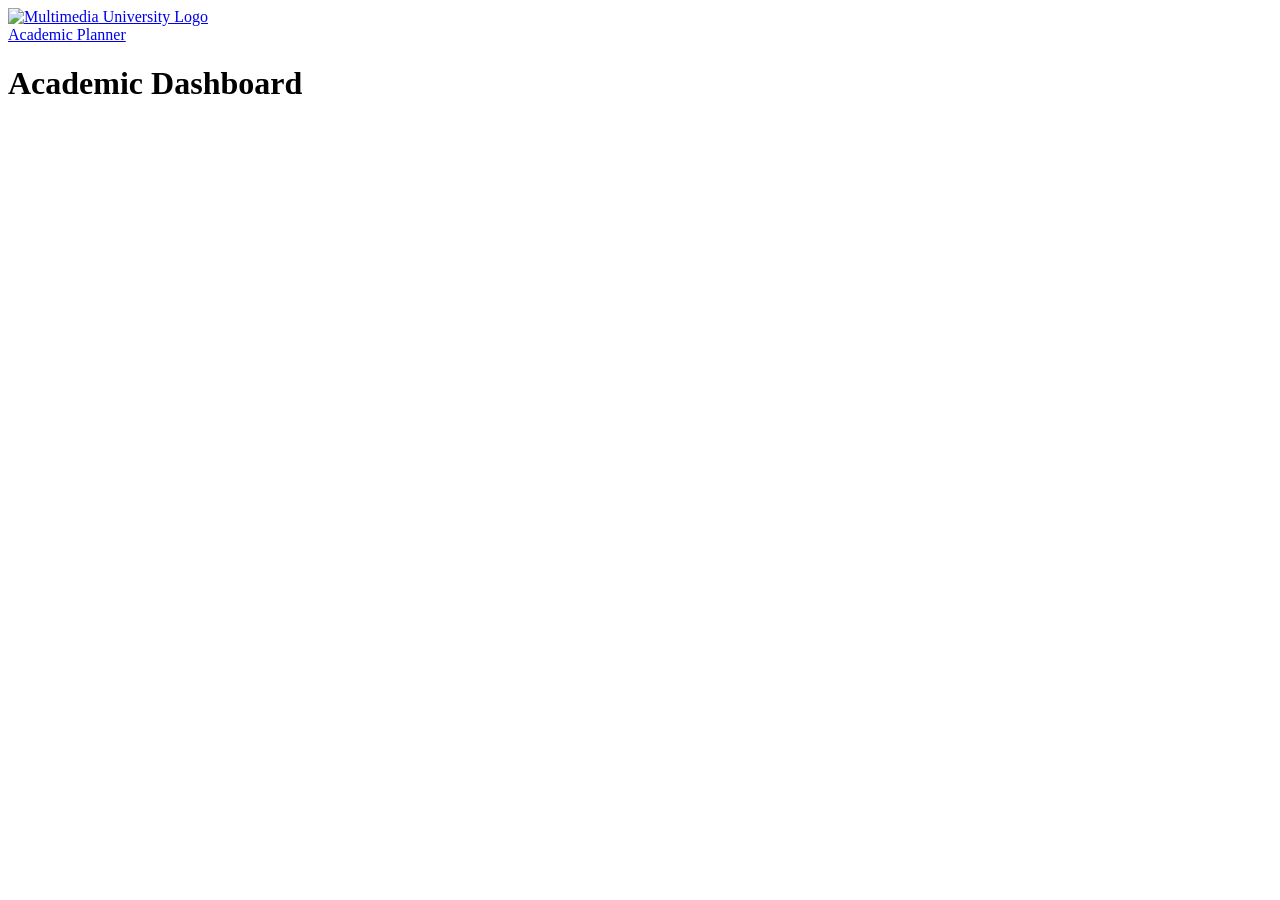
==== webapp/html/dashboard.html @ 972411b2 "Add branded header, subject icons, grade badges, and the edit/delete modal" ====
<html>
    <head>
        <title>Dashboard</title>
        <link rel="stylesheet" href="html/css/style.css">
        <meta charset="UTF-8">
        <meta name="viewport" content="width=device-width, initial-scale=1.0">
        <link rel="icon" type="image/png" href="/html/logo-mmu2x.png">
        <link href="https://fonts.googleapis.com/css2?family=Inter:wght@400;500;600;700&display=swap" rel="stylesheet">
    </head>
    <body>

 <header>
  <a href="/dashboard" class="logo-container">
    <img src="/html/logo-mmu2x.png" alt="Multimedia University Logo" class="logo-img">
    <div class="logo-divider"></div>
    <span class="logo-subtitle">Academic Planner</span>
  </a>
  <nav class="nav-links" id="nav"></nav>
</header>

  <h1>Academic Dashboard</h1>

  <div id="subjects-list"></div>
  <div id="summary" class="card"></div>
    </body>
    <script src="/html/js/api.js"></script>
    <script>
        function colorFor(score) {
  if (score >= 70) return "green";
  if (score >= 50) return "yellow";
  return "red";
}

async function loadDashboard() {
  const data = await apiGet("/api/dashboard");
  const list = document.getElementById("subjects-list");
  list.innerHTML = "";

  if (data.subjects.length === 0) {
    list.innerHTML = "<p>No subjects yet — add one in the Subjects tab.</p>";
  }

  data.subjects.forEach((s) => {
    const row = document.createElement("div");
    row.className = "card";
    const pct = Math.max(0, Math.min(s.score, 100));
    row.innerHTML = `
       <b><span class="subject-icon">${iconForSubject(s.name)}</span>${s.name} (${s.code})</b>
      — ${s.score.toFixed(1)}%
      <span class="grade-badge" style="background:${badgeColorFor(s.letter)}">${s.letter}</span>
      <div class="progress-bar-bg">
        <div class="progress-bar-fill" style="width:${pct}%; background:${colorFor(s.score)}"></div>
      </div>
  <p class="comparison-text">${comparisonText}</p>
`;
    list.appendChild(row);
  });

  const summary = document.getElementById("summary");
  if (data.subjects.length === 0) {
    summary.innerHTML = "";
    return;
  }
  summary.innerHTML = `
    <p><b>Overall Average: ${data.average.toFixed(1)}%</b></p>
    ${data.highest ? `<p>Highest: ${data.highest.name} - ${data.highest.score.toFixed(1)}%</p>` : ""}
    ${data.lowest ? `<p>Lowest: ${data.lowest.name} - ${data.lowest.score.toFixed(1)}%</p>` : ""}
  `;
}

document.addEventListener("DOMContentLoaded", async () => {
  const user = await requireAuth();
  if (!user) return;
  await loadDashboard();
});
    </script>
</html>
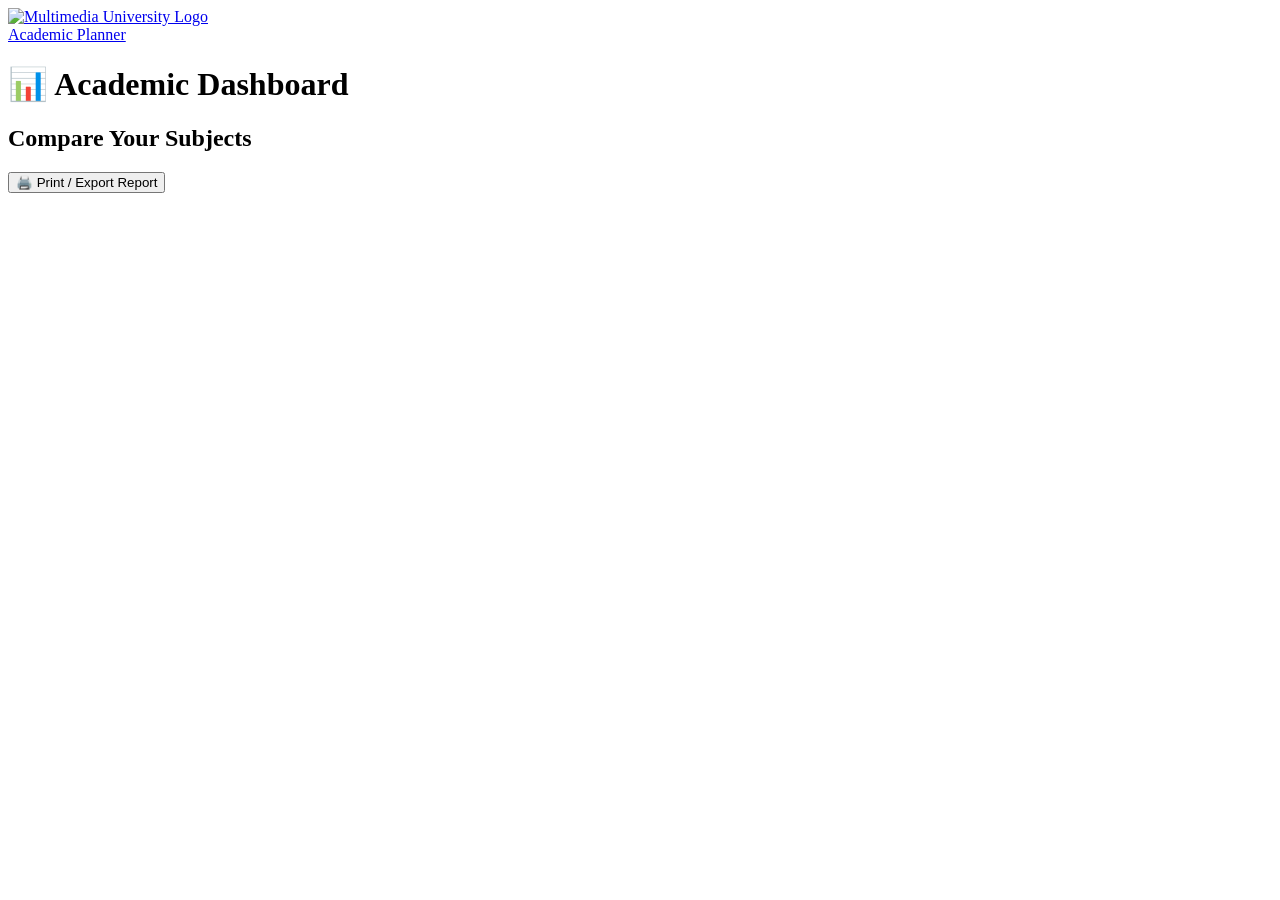
==== commit 1a534bab: "Add peer percentile comparison and overall class rank" ====
--- a/webapp/html/dashboard.html
+++ b/webapp/html/dashboard.html
@@ -9,7 +9,7 @@
     </head>
     <body>
 
- <header>
+<header>
   <a href="/dashboard" class="logo-container">
     <img src="/html/logo-mmu2x.png" alt="Multimedia University Logo" class="logo-img">
     <div class="logo-divider"></div>
@@ -18,60 +18,132 @@
   <nav class="nav-links" id="nav"></nav>
 </header>
 
-  <h1>Academic Dashboard</h1>
+<h1>📊 Academic Dashboard</h1>
+<div id="insight" class="insight-banner" hidden></div>
+<div id="summary" class="stats-row"></div>
+<div id="subjects-list"></div>
+<h2>Compare Your Subjects</h2>
+<div id="subject-chart" class="card"></div>
+<button id="print-btn" class="no-print">🖨️ Print / Export Report</button>
 
-  <div id="subjects-list"></div>
-  <div id="summary" class="card"></div>
     </body>
-    <script src="/html/js/api.js"></script>
-    <script>
-        function colorFor(score) {
-  if (score >= 70) return "green";
-  if (score >= 50) return "yellow";
-  return "red";
-}
-
-async function loadDashboard() {
-  const data = await apiGet("/api/dashboard");
-  const list = document.getElementById("subjects-list");
-  list.innerHTML = "";
-
-  if (data.subjects.length === 0) {
-    list.innerHTML = "<p>No subjects yet — add one in the Subjects tab.</p>";
+  <script src="/html/js/api.js"></script>
+<script>
+  function colorFor(score) {
+    if (score >= 70) return "green";
+    if (score >= 50) return "yellow";
+    return "red";
   }
 
-  data.subjects.forEach((s) => {
-    const row = document.createElement("div");
-    row.className = "card";
-    const pct = Math.max(0, Math.min(s.score, 100));
-    row.innerHTML = `
-       <b><span class="subject-icon">${iconForSubject(s.name)}</span>${s.name} (${s.code})</b>
-      — ${s.score.toFixed(1)}%
-      <span class="grade-badge" style="background:${badgeColorFor(s.letter)}">${s.letter}</span>
-      <div class="progress-bar-bg">
-        <div class="progress-bar-fill" style="width:${pct}%; background:${colorFor(s.score)}"></div>
+  function renderSubjectChart(subjects) {
+    const chart = document.getElementById("subject-chart");
+    if (!chart) return;
+    if (subjects.length === 0) {
+      chart.innerHTML = "";
+      return;
+    }
+    chart.innerHTML = subjects.map((s) => `
+      <div class="chart-row">
+        <span class="chart-label">${iconForSubject(s.name)} ${s.name}</span>
+        <div class="chart-bar-bg">
+          <div class="chart-bar-fill" style="width:${Math.max(0, Math.min(s.score, 100))}%; background:${colorFor(s.score)}"></div>
+        </div>
+        <span class="chart-value">${s.score.toFixed(0)}%</span>
       </div>
-  <p class="comparison-text">${comparisonText}</p>
-`;
-    list.appendChild(row);
+    `).join("");
+  }
+
+  async function loadDashboard() {
+    const data = await apiGet("/api/dashboard");
+
+    // 1. Render Subjects List
+    const list = document.getElementById("subjects-list");
+    if (list) {
+      list.innerHTML = "";
+      if (data.subjects.length === 0) {
+        list.innerHTML = "<p>No subjects yet — add one in the Subjects tab.</p>";
+      } else {
+        data.subjects.forEach((s) => {
+          const row = document.createElement("div");
+          row.className = "card";
+          const pct = Math.max(0, Math.min(s.score, 100));
+
+          // Builds comparison sentence if higher_than_percent exists
+          const comparisonText = s.higher_than_percent != null 
+            ? `Higher than ${s.higher_than_percent}% of students` 
+            : "";
+
+          row.innerHTML = `
+            <b><span class="subject-icon">${iconForSubject(s.name)}</span>${s.name} (${s.code})</b>
+            — ${s.score.toFixed(1)}%
+            <span class="grade-badge" style="background:${badgeColorFor(s.letter)}">${s.letter}</span>
+            <div class="progress-bar-bg">
+              <div class="progress-bar-fill" style="width:${pct}%; background:${colorFor(s.score)}"></div>
+            </div>
+            ${comparisonText ? `<p class="comparison-text">${comparisonText}</p>` : ""}
+          `;
+          list.appendChild(row);
+        });
+      }
+    }
+
+    // 2. Render Insight Box
+    const insight = document.getElementById("insight");
+    if (insight) {
+      if (data.subjects.length === 0) {
+        insight.hidden = true;
+      } else {
+        insight.hidden = false;
+        insight.textContent = data.insight;
+      }
+    }
+
+    // 3. Render Stat Cards Summary
+    const summary = document.getElementById("summary");
+    if (summary) {
+      if (data.subjects.length === 0) {
+        summary.innerHTML = "";
+      } else {
+        summary.innerHTML = `
+          <div class="stat-card">
+            <div class="stat-label">Overall Average</div>
+            <div class="stat-ring" style="--pct:${data.average}">
+              <div class="stat-ring-inner">${data.average.toFixed(0)}%</div>
+            </div>
+          </div>
+          <div class="stat-card">
+            <div class="stat-label">Class Rank</div>
+            <div class="stat-value">#${data.rank}</div>
+            <div class="stat-sub">out of ${data.class_size} students</div>
+          </div>
+          <div class="stat-card">
+            <div class="stat-label">Highest Subject</div>
+            <div class="stat-value" style="font-size:20px">${data.highest ? iconForSubject(data.highest.name) + " " + data.highest.name : "-"}</div>
+            <div class="stat-sub">${data.highest ? data.highest.score.toFixed(1) + "%" : ""}</div>
+          </div>
+          <div class="stat-card">
+            <div class="stat-label">Lowest Subject</div>
+            <div class="stat-value" style="font-size:20px">${data.lowest ? iconForSubject(data.lowest.name) + " " + data.lowest.name : "-"}</div>
+            <div class="stat-sub">${data.lowest ? data.lowest.score.toFixed(1) + "%" : ""}</div>
+          </div>
+        `;
+      }
+    }
+
+    // 4. Render Chart
+    renderSubjectChart(data.subjects);
+  }
+
+  document.addEventListener("DOMContentLoaded", async () => {
+    const user = await requireAuth();
+    if (!user) return;
+    await loadDashboard();
+
+    // Attach print button handler if element exists
+    const printBtn = document.getElementById("print-btn");
+    if (printBtn) {
+      printBtn.addEventListener("click", () => window.print());
+    }
   });
-
-  const summary = document.getElementById("summary");
-  if (data.subjects.length === 0) {
-    summary.innerHTML = "";
-    return;
-  }
-  summary.innerHTML = `
-    <p><b>Overall Average: ${data.average.toFixed(1)}%</b></p>
-    ${data.highest ? `<p>Highest: ${data.highest.name} - ${data.highest.score.toFixed(1)}%</p>` : ""}
-    ${data.lowest ? `<p>Lowest: ${data.lowest.name} - ${data.lowest.score.toFixed(1)}%</p>` : ""}
-  `;
-}
-
-document.addEventListener("DOMContentLoaded", async () => {
-  const user = await requireAuth();
-  if (!user) return;
-  await loadDashboard();
-});
-    </script>
+</script>
 </html>
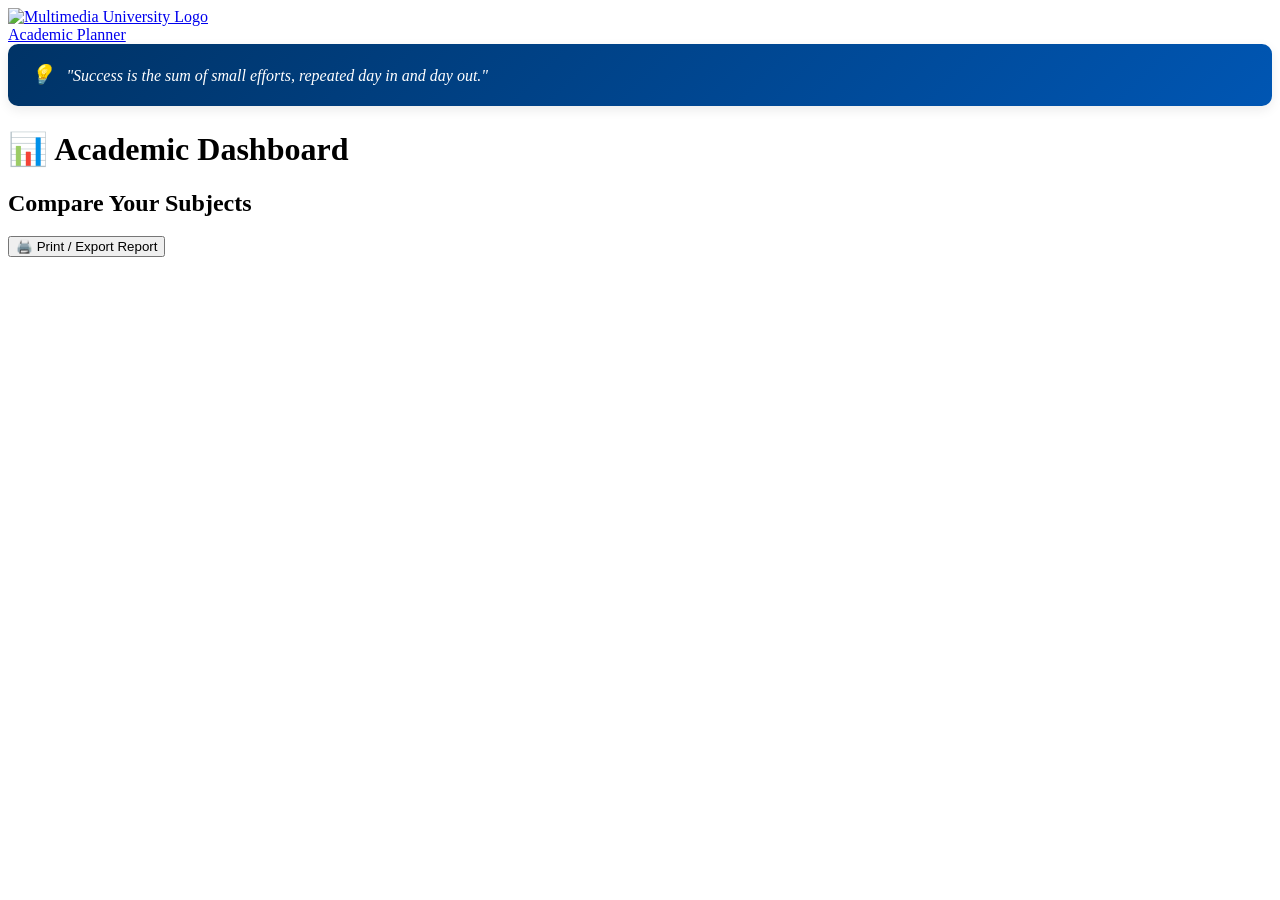
==== commit 7511b1a6: "add motivational quote" ====
--- a/webapp/html/dashboard.html
+++ b/webapp/html/dashboard.html
@@ -6,6 +6,24 @@
         <meta name="viewport" content="width=device-width, initial-scale=1.0">
         <link rel="icon" type="image/png" href="/html/logo-mmu2x.png">
         <link href="https://fonts.googleapis.com/css2?family=Inter:wght@400;500;600;700&display=swap" rel="stylesheet">
+      <style>
+            .banner-card {
+                background: linear-gradient(135deg, #003366 0%, #0056b3 100%);
+                color: #ffffff;
+                padding: 1.1rem 1.4rem;
+                border-radius: 10px;
+                margin-bottom: 1.5rem;
+                box-shadow: 0 4px 12px rgba(0, 0, 0, 0.08);
+                display: flex;
+                align-items: center;
+            }
+
+            .banner-quote {
+                font-style: italic;
+                font-size: 1rem;
+                line-height: 1.4;
+            }
+        </style>
     </head>
     <body>
 
@@ -18,9 +36,23 @@
   <nav class="nav-links" id="nav"></nav>
 </header>
 
+<!--Motivational Quote Banner-->
+<div id="quote-banner" class="banner-card">
+    <div class="banner-quote">
+        <span style="font-size: 1.2rem; margin-right: 8px;">💡</span>
+        <span id="motivational-quote">"Loading daily motivation..."</span>
+    </div>
+</div>
+
 <h1>📊 Academic Dashboard</h1>
 <div id="insight" class="insight-banner" hidden></div>
+<div id="quickwin" class="quickwin-banner" hidden></div>
+<div id="badges" class="badges-row"></div>
 <div id="summary" class="stats-row"></div>
+<div id="attention-section" hidden>
+  <h2>📝 What Needs Attention</h2>
+  <div id="attention-list" class="card"></div>
+</div>
 <div id="subjects-list"></div>
 <h2>Compare Your Subjects</h2>
 <div id="subject-chart" class="card"></div>
@@ -29,6 +61,80 @@
     </body>
   <script src="/html/js/api.js"></script>
 <script>
+
+  function initBanner() {
+  const quotes = [
+    "Success is the sum of small efforts, repeated day in and day out.",
+    "Believe you can and you're halfway there.",
+    "Your hard work in this trimester will pay off!",
+    "Focus on progress, not perfection.",
+    "The secret of getting ahead is getting started.",
+    "Don't stop until you're proud of your work.",
+    "Small daily improvements over time lead to stunning results."
+  ];
+
+  // Pick a random quote index on every dashboard load
+  const randomQuote = quotes[Math.floor(Math.random() * quotes.length)];
+  const quoteElement = document.getElementById("motivational-quote");
+  if (quoteElement) {
+    quoteElement.textContent = `"${randomQuote}"`;
+  }
+}
+
+
+  function renderBadges(data) {
+    const badgesEl = document.getElementById("badges");
+    const badges = [];
+
+    if (data.subjects.some((s) => s.higher_than_percent === 100)) {
+      badges.push("🥇 Top of the Class");
+    }
+    if (data.subjects.length > 0 && data.subjects.every((s) => s.score >= 70)) {
+      badges.push("🌟 Well-Rounded");
+    }
+    if (data.class_size > 1 && data.rank / data.class_size <= 0.34) {
+      badges.push("🎯 Top Third");
+    }
+
+    badgesEl.innerHTML = badges.map((b) => `<span class="achievement-badge">${b}</span>`).join("");
+  }
+
+  function renderQuickWin(quickWin) {
+    const el = document.getElementById("quickwin");
+    if (!quickWin || quickWin.status === "already_first") {
+      el.hidden = true;
+      return;
+    }
+    el.hidden = false;
+    if (quickWin.status === "ok") {
+      el.textContent =
+        `🚀 Quick win: score ${quickWin.required_score.toFixed(1)}% on your next ` +
+        `${quickWin.subject_name} assessment to move up a class rank.`;
+    } else if (quickWin.status === "no_remaining_assessments") {
+      el.textContent = `All assessments in ${quickWin.subject_name} are already scored — check another subject to improve your rank.`;
+    } else if (quickWin.status === "not_achievable") {
+      el.textContent = `Even a perfect score in ${quickWin.subject_name} alone wouldn't be enough to move up a rank right now — every subject counts.`;
+    } else {
+      el.hidden = true;
+    }
+  }
+
+  function renderAttention(attention) {
+    const section = document.getElementById("attention-section");
+    const list = document.getElementById("attention-list");
+    if (!attention || attention.length === 0) {
+      section.hidden = true;
+      return;
+    }
+    section.hidden = false;
+    list.innerHTML = attention.map((a) => `
+      <div class="attention-row">
+        <span>${iconForSubject(a.sub_name)} ${a.assessment_name} — ${a.sub_name}</span>
+        <span class="attention-weight">${a.weight}%</span>
+      </div>
+    `).join("");
+  }
+
   function colorFor(score) {
     if (score >= 70) return "green";
     if (score >= 50) return "yellow";
@@ -98,6 +204,10 @@
       }
     }
 
+    renderQuickWin(data.quick_win);
+    renderBadges(data);
+    renderAttention(data.attention);
+
     // 3. Render Stat Cards Summary
     const summary = document.getElementById("summary");
     if (summary) {
@@ -135,6 +245,8 @@
   }
 
   document.addEventListener("DOMContentLoaded", async () => {
+    initBanner();
+    
     const user = await requireAuth();
     if (!user) return;
     await loadDashboard();
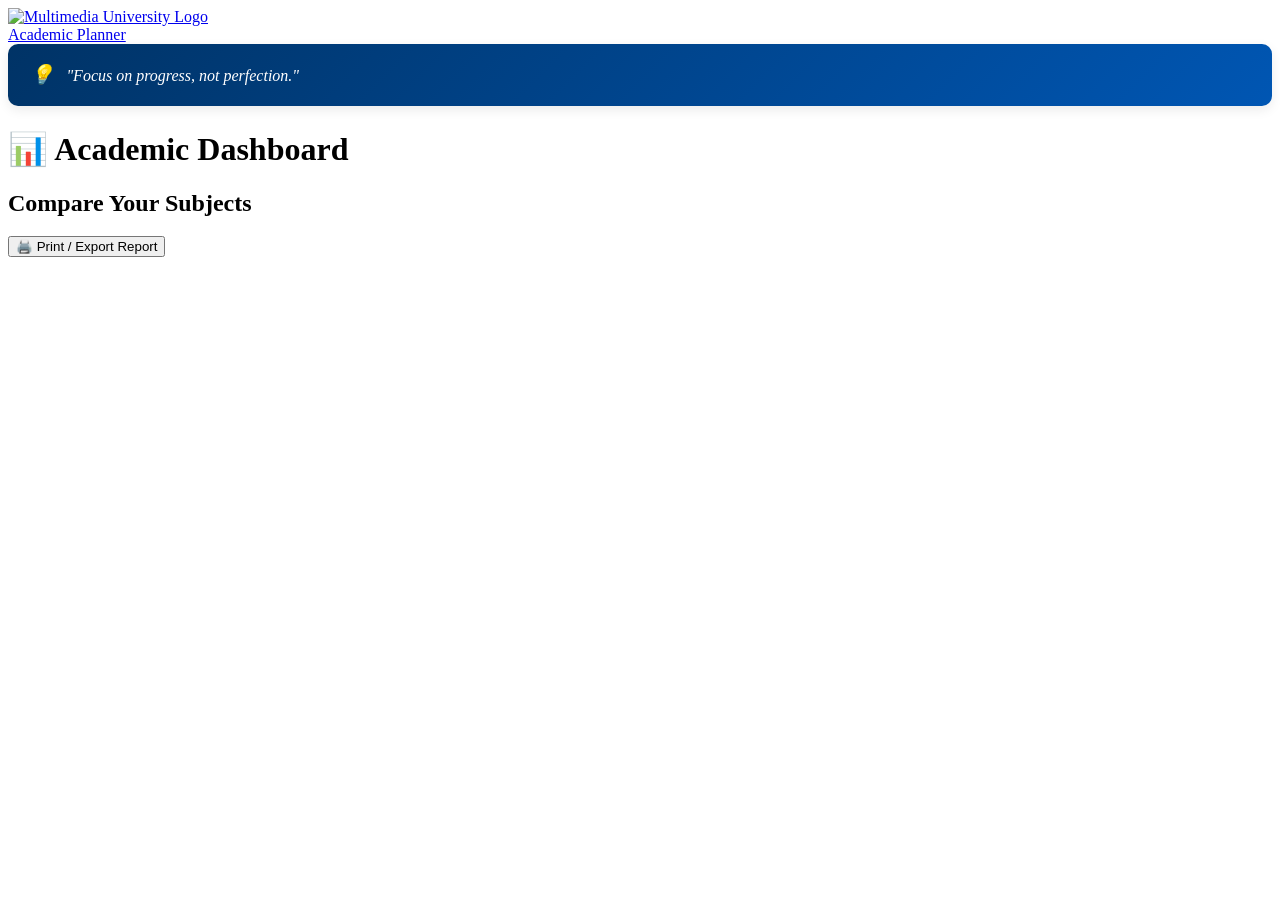
==== commit f5e2f4c4: "add confetti if avg>80" ====
--- a/webapp/html/dashboard.html
+++ b/webapp/html/dashboard.html
@@ -6,6 +6,7 @@
         <meta name="viewport" content="width=device-width, initial-scale=1.0">
         <link rel="icon" type="image/png" href="/html/logo-mmu2x.png">
         <link href="https://fonts.googleapis.com/css2?family=Inter:wght@400;500;600;700&display=swap" rel="stylesheet">
+        <script src="https://cdn.jsdelivr.net/npm/canvas-confetti@1.6.0/dist/confetti.browser.min.js"></script>      
       <style>
             .banner-card {
                 background: linear-gradient(135deg, #003366 0%, #0056b3 100%);
@@ -62,6 +63,16 @@
   <script src="/html/js/api.js"></script>
 <script>
 
+  function triggerConfetti() {
+    if (typeof confetti === "function") {
+      confetti({
+        particleCount: 120,
+        spread: 80,
+        origin: { y: 0.6 }
+      });
+    }
+  }  
+
   function initBanner() {
   const quotes = [
     "Success is the sum of small efforts, repeated day in and day out.",
@@ -135,11 +146,11 @@
     `).join("");
   }
 
-  function colorFor(score) {
-    if (score >= 70) return "green";
-    if (score >= 50) return "yellow";
-    return "red";
-  }
+function colorFor(score) {
+  if (score >= 70) return "var(--success-green)";   
+  if (score >= 50) return "var(--warning-orange)"; 
+  return "var(--error-red)";                        
+}
 
   function renderSubjectChart(subjects) {
     const chart = document.getElementById("subject-chart");
@@ -214,6 +225,11 @@
       if (data.subjects.length === 0) {
         summary.innerHTML = "";
       } else {
+
+        if (data.average >= 80) {
+          triggerConfetti();
+        }
+        
         summary.innerHTML = `
           <div class="stat-card">
             <div class="stat-label">Overall Average</div>
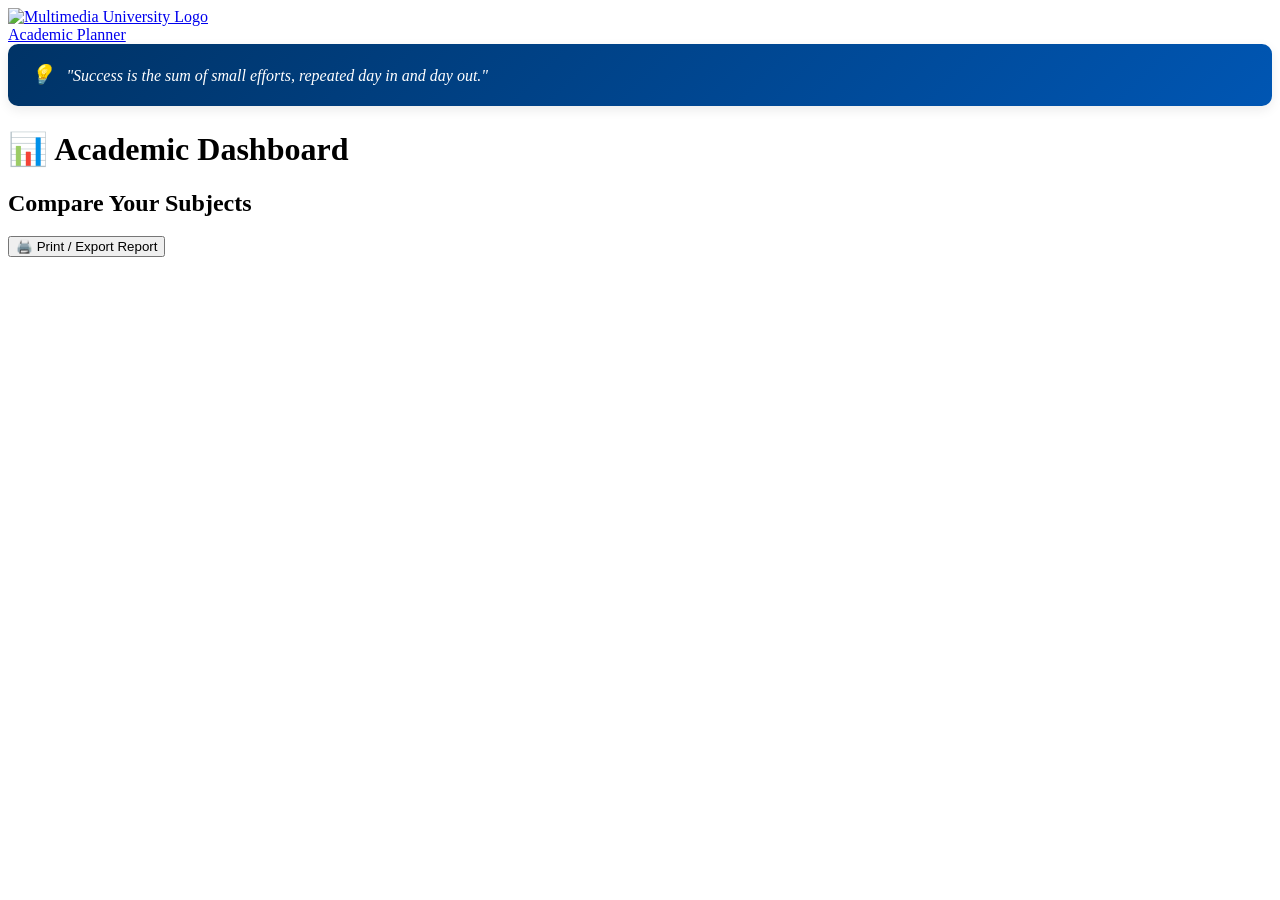
==== commit 61a99a45: "fix dashboard bug" ====
--- a/webapp/html/dashboard.html
+++ b/webapp/html/dashboard.html
@@ -178,7 +178,7 @@
     if (list) {
       list.innerHTML = "";
       if (data.subjects.length === 0) {
-        list.innerHTML = "<p>No subjects yet — add one in the Subjects tab.</p>";
+        list.innerHTML = "<p>No marks yet — add subjects in the Subjects tab, then enter your marks in the Marks tab.</p>";
       } else {
         data.subjects.forEach((s) => {
           const row = document.createElement("div");
@@ -198,6 +198,7 @@
               <div class="progress-bar-fill" style="width:${pct}%; background:${colorFor(s.score)}"></div>
             </div>
             ${comparisonText ? `<p class="comparison-text">${comparisonText}</p>` : ""}
+            ${s.completed_weight < 100 ? `<p class="comparison-text">Based on ${s.completed_weight}% of the grade marked so far</p>` : ""}
           `;
           list.appendChild(row);
         });
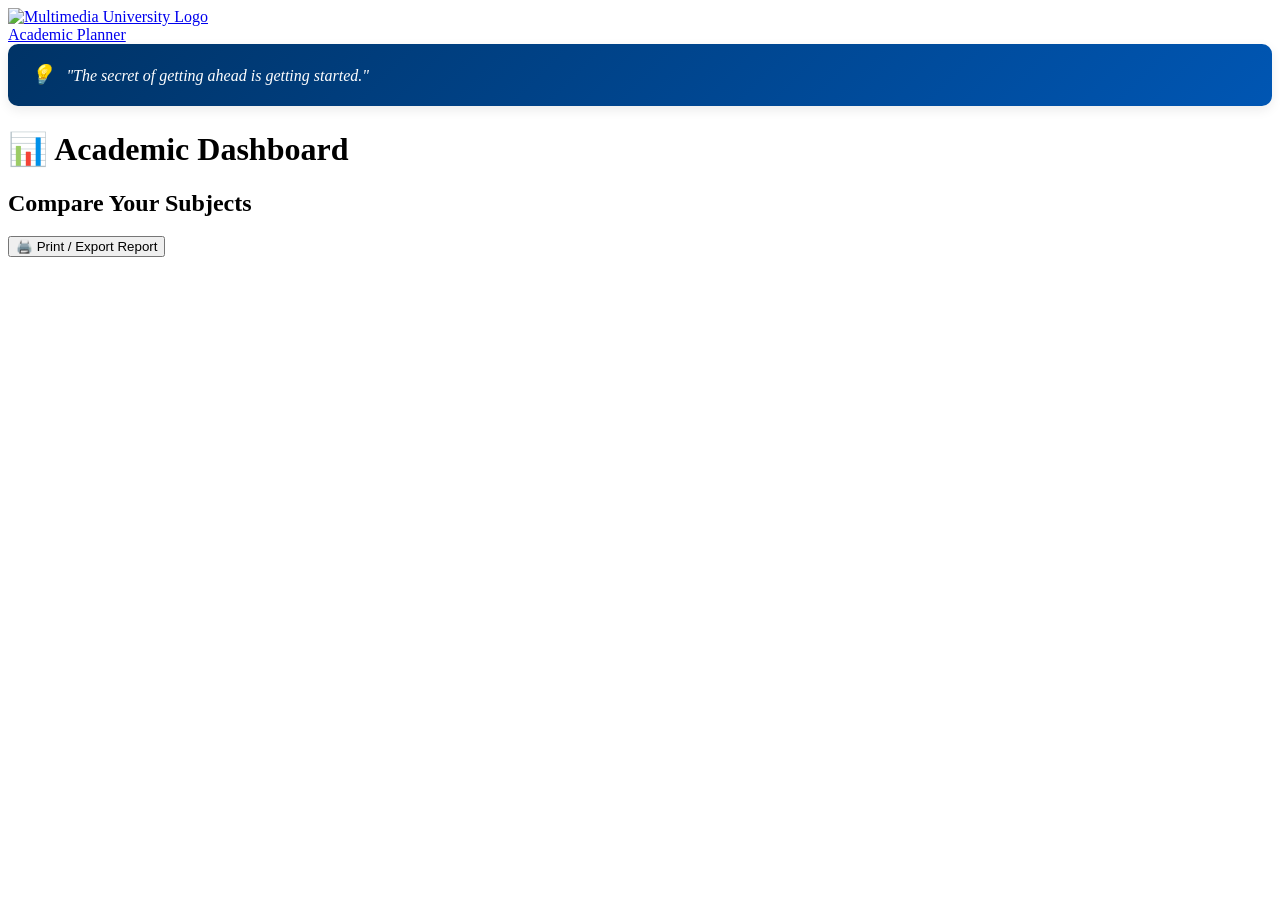
==== commit 72fefc5f: "show active trimestre, add trimestre gpa, add best subject rank" ====
--- a/webapp/html/dashboard.html
+++ b/webapp/html/dashboard.html
@@ -6,7 +6,7 @@
         <meta name="viewport" content="width=device-width, initial-scale=1.0">
         <link rel="icon" type="image/png" href="/html/logo-mmu2x.png">
         <link href="https://fonts.googleapis.com/css2?family=Inter:wght@400;500;600;700&display=swap" rel="stylesheet">
-        <script src="https://cdn.jsdelivr.net/npm/canvas-confetti@1.6.0/dist/confetti.browser.min.js"></script>      
+        <script src="https://cdn.jsdelivr.net/npm/canvas-confetti@1.6.0/dist/confetti.browser.min.js"></script>
       <style>
             .banner-card {
                 background: linear-gradient(135deg, #003366 0%, #0056b3 100%);
@@ -45,11 +45,11 @@
     </div>
 </div>
 
-<h1>📊 Academic Dashboard</h1>
+<h1>📊 Academic Dashboard <span id="trimester-label" style="color:#98a2b3; font-size:1rem;"></span></h1>
 <div id="insight" class="insight-banner" hidden></div>
-<div id="quickwin" class="quickwin-banner" hidden></div>
 <div id="badges" class="badges-row"></div>
 <div id="summary" class="stats-row"></div>
+<div id="setup-warnings" class="quickwin-banner" hidden></div>
 <div id="attention-section" hidden>
   <h2>📝 What Needs Attention</h2>
   <div id="attention-list" class="card"></div>
@@ -57,6 +57,16 @@
 <div id="subjects-list"></div>
 <h2>Compare Your Subjects</h2>
 <div id="subject-chart" class="card"></div>
+<div id="history-section" hidden>
+  <h2>🎓 GPA by Trimester</h2>
+  <div class="card">
+    <table>
+      <tr><th>Trimester</th><th>Subjects</th><th>Credits</th><th>GPA</th></tr>
+      <tbody id="history-rows"></tbody>
+    </table>
+    <p class="comparison-text">GPA uses MMU grade points (A+/A = 4.00 … F = 0.00) weighted by credit hours. Subjects that are not fully marked use the current mark, so the GPA is a projection until the trimester ends.</p>
+  </div>
+</div>
 <button id="print-btn" class="no-print">🖨️ Print / Export Report</button>
 
     </body>
@@ -71,7 +81,7 @@
         origin: { y: 0.6 }
       });
     }
-  }  
+  }
 
   function initBanner() {
   const quotes = [
@@ -97,37 +107,18 @@
     const badgesEl = document.getElementById("badges");
     const badges = [];
 
-    if (data.subjects.some((s) => s.higher_than_percent === 100)) {
-      badges.push("🥇 Top of the Class");
+    const ranked = data.subjects.filter((s) => s.class_size > 1);
+    if (ranked.some((s) => s.rank === 1)) {
+      badges.push("🥇 #1 in a Subject");
     }
     if (data.subjects.length > 0 && data.subjects.every((s) => s.score >= 70)) {
       badges.push("🌟 Well-Rounded");
     }
-    if (data.class_size > 1 && data.rank / data.class_size <= 0.34) {
-      badges.push("🎯 Top Third");
+    if (ranked.length > 0 && ranked.every((s) => s.rank / s.class_size <= 0.34)) {
+      badges.push("🎯 Top Third in Every Subject");
     }
 
     badgesEl.innerHTML = badges.map((b) => `<span class="achievement-badge">${b}</span>`).join("");
-  }
-
-  function renderQuickWin(quickWin) {
-    const el = document.getElementById("quickwin");
-    if (!quickWin || quickWin.status === "already_first") {
-      el.hidden = true;
-      return;
-    }
-    el.hidden = false;
-    if (quickWin.status === "ok") {
-      el.textContent =
-        `🚀 Quick win: score ${quickWin.required_score.toFixed(1)}% on your next ` +
-        `${quickWin.subject_name} assessment to move up a class rank.`;
-    } else if (quickWin.status === "no_remaining_assessments") {
-      el.textContent = `All assessments in ${quickWin.subject_name} are already scored — check another subject to improve your rank.`;
-    } else if (quickWin.status === "not_achievable") {
-      el.textContent = `Even a perfect score in ${quickWin.subject_name} alone wouldn't be enough to move up a rank right now — every subject counts.`;
-    } else {
-      el.hidden = true;
-    }
   }
 
   function renderAttention(attention) {
@@ -140,16 +131,16 @@
     section.hidden = false;
     list.innerHTML = attention.map((a) => `
       <div class="attention-row">
-        <span>${iconForSubject(a.sub_name)} ${a.assessment_name} — ${a.sub_name}</span>
+        <span>${iconForSubject(a.sub_name)} ${escapeHtml(a.assessment_name)} — ${escapeHtml(a.sub_name)}</span>
         <span class="attention-weight">${a.weight}%</span>
       </div>
     `).join("");
   }
 
 function colorFor(score) {
-  if (score >= 70) return "var(--success-green)";   
-  if (score >= 50) return "var(--warning-orange)"; 
-  return "var(--error-red)";                        
+  if (score >= 70) return "var(--success-green)";
+  if (score >= 50) return "var(--warning-orange)";
+  return "var(--error-red)";
 }
 
   function renderSubjectChart(subjects) {
@@ -161,44 +152,84 @@
     }
     chart.innerHTML = subjects.map((s) => `
       <div class="chart-row">
-        <span class="chart-label">${iconForSubject(s.name)} ${s.name}</span>
+        <span class="chart-label">${iconForSubject(s.name)} ${escapeHtml(s.name)}</span>
         <div class="chart-bar-bg">
           <div class="chart-bar-fill" style="width:${Math.max(0, Math.min(s.score, 100))}%; background:${colorFor(s.score)}"></div>
         </div>
-        <span class="chart-value">${s.score.toFixed(0)}%</span>
+        <span class="chart-value">${s.score.toFixed(1)}%</span>
       </div>
     `).join("");
   }
 
+  function renderSetupWarnings(warnings) {
+    const el = document.getElementById("setup-warnings");
+    if (!warnings || warnings.length === 0) {
+      el.hidden = true;
+      return;
+    }
+    el.hidden = false;
+    el.textContent = "⚠️ Not fully set up: " + warnings
+      .map((w) => `${w.code} (${w.total_weight}% of 100% added)`)
+      .join(", ") + ". Add the missing assessments in the Subjects tab so your marks are accurate.";
+  }
+
+  // "On track" line under each subject, using the target set in the Grade Planner.
+  function targetText(target, subId) {
+    const link = `/grades?subject=${subId}`;
+    if (!target) return `<a href="${link}">🎯 Set a target grade</a>`;
+    if (target.status === "achieved") return `🎯 Target ${target.grade}: already secured ✅`;
+    if (target.status === "impossible") return `🎯 Target ${target.grade}: no longer reachable — consider a new target in the <a href="${link}">Grade Planner</a>`;
+    return `🎯 Target ${target.grade}: you need an average of ${target.score.toFixed(1)}% on the remaining assessments`;
+  }
+
+  function renderHistory(history, current) {
+    const section = document.getElementById("history-section");
+    if (!history || history.length === 0) {
+      section.hidden = true;
+      return;
+    }
+    section.hidden = false;
+    document.getElementById("history-rows").innerHTML = history.map((h) => `
+      <tr ${h.trimester === current ? 'style="font-weight:600"' : ""}>
+        <td>${escapeHtml(h.trimester)}${h.trimester === current ? " (current)" : ""}</td>
+        <td>${h.subjects}</td>
+        <td>${h.credits}</td>
+        <td>${h.gpa.toFixed(2)}</td>
+      </tr>
+    `).join("");
+  }
+
   async function loadDashboard() {
     const data = await apiGet("/api/dashboard");
+    document.getElementById("trimester-label").textContent = `— ${data.trimester}`;
 
     // 1. Render Subjects List
     const list = document.getElementById("subjects-list");
     if (list) {
       list.innerHTML = "";
       if (data.subjects.length === 0) {
-        list.innerHTML = "<p>No marks yet — add subjects in the Subjects tab, then enter your marks in the Marks tab.</p>";
+        list.innerHTML = "<p>No marks in this trimester yet — add subjects in the Subjects tab, then enter your marks in the Marks tab.</p>";
       } else {
         data.subjects.forEach((s) => {
           const row = document.createElement("div");
           row.className = "card";
           const pct = Math.max(0, Math.min(s.score, 100));
 
-          // Builds comparison sentence if higher_than_percent exists
-          const comparisonText = s.higher_than_percent != null 
-            ? `Higher than ${s.higher_than_percent}% of students` 
-            : "";
+          // Only classmates who take the same subject code this trimester are compared.
+          const comparisonText = s.class_size > 1
+            ? `🏅 Rank #${s.rank} of ${s.class_size} students taking ${escapeHtml(s.code)} this trimester · higher than ${s.higher_than_percent}% of them`
+            : `No other students are taking ${escapeHtml(s.code)} this trimester yet`;
 
           row.innerHTML = `
-            <b><span class="subject-icon">${iconForSubject(s.name)}</span>${s.name} (${s.code})</b>
+            <b><span class="subject-icon">${iconForSubject(s.name)}</span>${escapeHtml(s.name)} (${escapeHtml(s.code)} · ${s.credit_hours} cr)</b>
             — ${s.score.toFixed(1)}%
             <span class="grade-badge" style="background:${badgeColorFor(s.letter)}">${s.letter}</span>
             <div class="progress-bar-bg">
               <div class="progress-bar-fill" style="width:${pct}%; background:${colorFor(s.score)}"></div>
             </div>
-            ${comparisonText ? `<p class="comparison-text">${comparisonText}</p>` : ""}
+            <p class="comparison-text">${comparisonText}</p>
             ${s.completed_weight < 100 ? `<p class="comparison-text">Based on ${s.completed_weight}% of the grade marked so far</p>` : ""}
+            <p class="comparison-text">${targetText(s.target, s.id)}</p>
           `;
           list.appendChild(row);
         });
@@ -216,9 +247,10 @@
       }
     }
 
-    renderQuickWin(data.quick_win);
     renderBadges(data);
     renderAttention(data.attention);
+    renderSetupWarnings(data.setup_warnings);
+    renderHistory(data.history, data.trimester);
 
     // 3. Render Stat Cards Summary
     const summary = document.getElementById("summary");
@@ -230,27 +262,34 @@
         if (data.average >= 80) {
           triggerConfetti();
         }
-        
+
         summary.innerHTML = `
           <div class="stat-card">
             <div class="stat-label">Overall Average</div>
             <div class="stat-ring" style="--pct:${data.average}">
-              <div class="stat-ring-inner">${data.average.toFixed(0)}%</div>
+              <div class="stat-ring-inner">${data.average.toFixed(1)}%</div>
             </div>
           </div>
           <div class="stat-card">
-            <div class="stat-label">Class Rank</div>
-            <div class="stat-value">#${data.rank}</div>
-            <div class="stat-sub">out of ${data.class_size} students</div>
+            <div class="stat-label">Trimester GPA</div>
+            <div class="stat-value">${data.gpa !== null ? data.gpa.toFixed(2) : "-"}</div>
+            <div class="stat-sub">CGPA ${data.cgpa !== null ? data.cgpa.toFixed(2) : "-"}</div>
+          </div>
+          <div class="stat-card">
+            <div class="stat-label">Best Subject Rank</div>
+            <div class="stat-value">${data.best_rank ? "#" + data.best_rank.rank : "-"}</div>
+            <div class="stat-sub">${data.best_rank
+              ? `of ${data.best_rank.class_size} in ${escapeHtml(data.best_rank.code)}`
+              : "no classmates in your subjects yet"}</div>
           </div>
           <div class="stat-card">
             <div class="stat-label">Highest Subject</div>
-            <div class="stat-value" style="font-size:20px">${data.highest ? iconForSubject(data.highest.name) + " " + data.highest.name : "-"}</div>
+            <div class="stat-value" style="font-size:20px">${data.highest ? iconForSubject(data.highest.name) + " " + escapeHtml(data.highest.name) : "-"}</div>
             <div class="stat-sub">${data.highest ? data.highest.score.toFixed(1) + "%" : ""}</div>
           </div>
           <div class="stat-card">
             <div class="stat-label">Lowest Subject</div>
-            <div class="stat-value" style="font-size:20px">${data.lowest ? iconForSubject(data.lowest.name) + " " + data.lowest.name : "-"}</div>
+            <div class="stat-value" style="font-size:20px">${data.lowest ? iconForSubject(data.lowest.name) + " " + escapeHtml(data.lowest.name) : "-"}</div>
             <div class="stat-sub">${data.lowest ? data.lowest.score.toFixed(1) + "%" : ""}</div>
           </div>
         `;
@@ -263,7 +302,7 @@
 
   document.addEventListener("DOMContentLoaded", async () => {
     initBanner();
-    
+
     const user = await requireAuth();
     if (!user) return;
     await loadDashboard();
